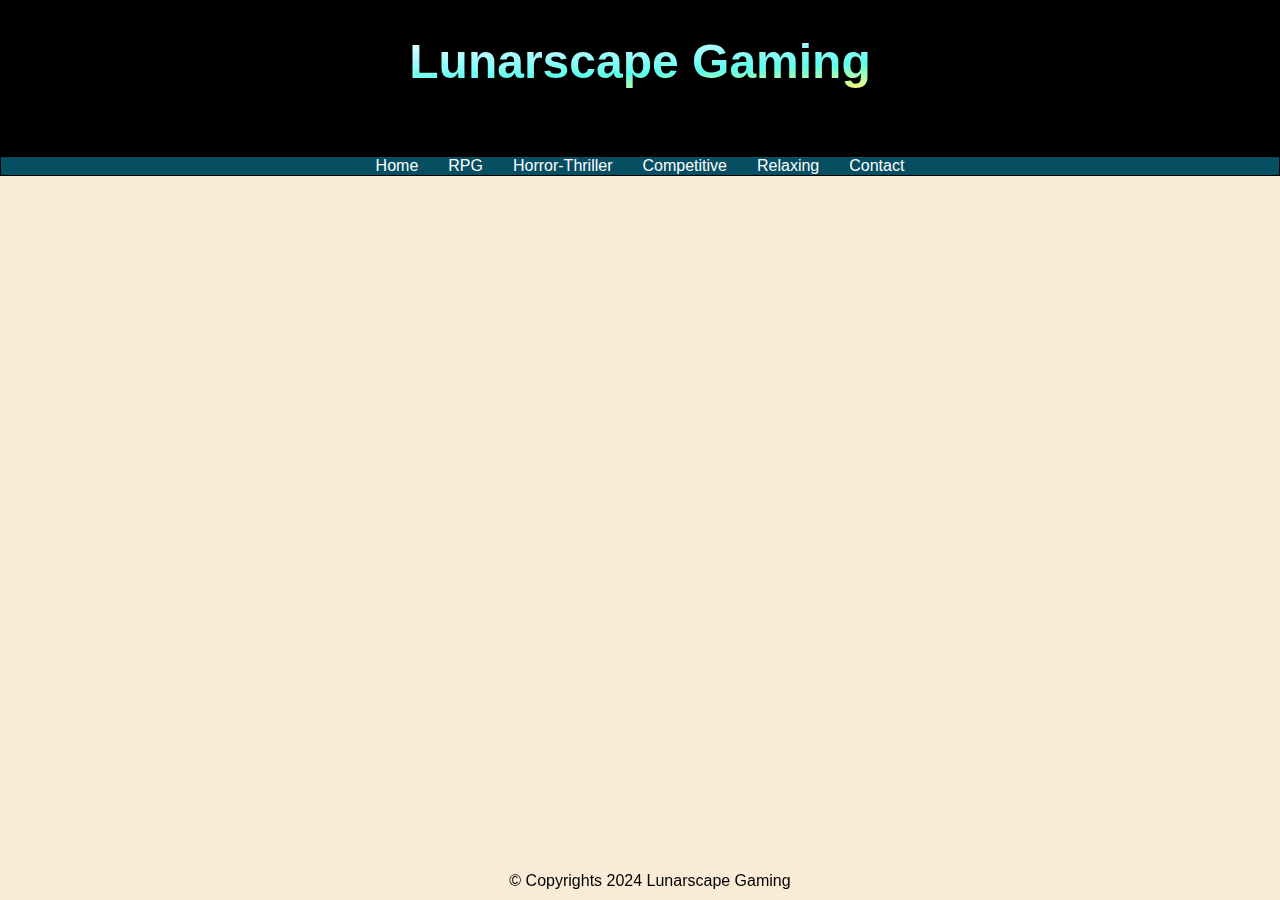
==== competitive.html @ 5d70069d "Almost" ====
<!DOCTYPE html>
<html lang="en">
<head>
    <meta charset="UTF-8">
    <meta name="viewport" content="width=device-width, initial-scale=1.0">
    <title>Lunarscape Gaming - Competitve</title>
    <link rel="preconnect" href="https://fonts.googleapis.com">
    <link rel="preconnect" href="https://fonts.gstatic.com" crossorigin>
    <link href="https://fonts.googleapis.com/css2?family=Poppins:ital,wght@0,100;0,200;0,300;0,400;0,500;0,600;0,700;0,800;0,900;1,100;1,200;1,300;1,400;1,500;1,600;1,700;1,800;1,900&display=swap" rel="stylesheet">
    <link rel="stylesheet" type="text/css" href="css/style.css" />
    <meta name="description" content="Lunarscape Gaming offers insights into various gaming genres, focusing on the main ones from RPG to competitive games.">
    <meta name="keywords" content="gaming, RPG, competitive, horror, thriller, relaxing games, games, hobby, adventure, Lunarscape Gaming">
    <link rel="icon" type="image/x-icon" href="images/favicon.ico">
</head>
    <body style="background-color: antiquewhite;">
        <header>
        <h1 class="sitetitle">Lunarscape Gaming</h1>
        <article>
            <p>
            Created by a gamer, for gamers.
        </p>
        </article>
        <nav>
            <ul>
                <li><a href="index.html">Home</a></li>
                <li><a href="rpg.html">RPG</a></li>
                <li><a href="horrorthriller.html">Horror-Thriller</a></li>
                <li><a href="competitive.html">Competitive</a></li>
                <li><a href="relaxing.html">Relaxing</a></li>
                <li><a href="contact.html">Contact</a></li>
            </ul>
        </nav>
    </header>
        <footer>&copy; Copyrights 2024 Lunarscape Gaming</footer>
</body>
</html>
---- css/style.css ----
body {
    font-family: 'Poppins', Arial, sans-serif;
    display: flex;
    flex-direction: column;
    min-height: 100vh;
    font-family: Arial, sans-serif;
    margin: 0;
    padding: 0;
    background-color: antiquewhite;
}
article, nav, p, ul, aside {
    flex: 1;
    
}
p {
    text-indent: 1%;
}
h2::first-letter {
    font-size: 1.5em;
    color: #004b7a;
    font-weight: bold;
}
header {
    padding: 1px;
    text-align: center;
    background-color: black;
}

h1 {
    padding: 5px;
  font-size: 48px;
  line-height: 1;
  font-weight: bold;
  background: linear-gradient(to top left,#eeff00,#eaff83,#5cffec,#a8fbff,#ffffff,#ffffff);
  -webkit-background-clip: text;
  -webkit-text-fill-color: transparent;
}
h2 {
    letter-spacing: 1px;
    font-size: 30px;
    color: black;
    text-align: left;
    line-height: 1.5;
}

nav ul {
    padding: 0;
    margin: 0;
    list-style: none;
    display: flex;
    justify-content: center;
    background-color: #064e62;
}

nav ul li {
    margin: 0 15px;
}

nav ul li a {
    color: white;
    text-decoration: none;
}

.emphasis {
    color: #898989;
    font-style: italic;
   padding: auto;
}
.start {
    font-style: italic;
    text-align: center;
    margin: 10px auto;
    font-size: 1 em;
}

aside.homeimages {
    position: absolute;
    right: 0;
    top: 50%;
    transform: translateY(-50%);
    display: flex;
    flex-direction: column;
    padding-right: 10px;
    float: right;
    margin: 10px;
}

aside.homeimages img {
    width: 250px;
    height: auto;
    margin: 10px 0;
    border-radius: 8px;
}

footer {
    text-align: center;
    padding: 10px;
    color: rgb(0, 0, 0);
    position: relative;
    bottom: 0;
    width: 100%;
    position: fixed;
}
.link {
    font-style: none;
    color: black;
}
aside {
    word-spacing: 5px;
    text-align: right;
    padding: 10px;
}
all {
    text-indent: 3%;
}

form{
    background-color: white;
    padding: 15px;
    border-radius: 5px;
    max-width: 500px;
    margin-left: 0;
    
}
label {
    display: flex;
    margin: auto;
}
input, select, textarea {
    width: 95%;
    padding: 5px;

}
button {
    color: black;
    background-color: #baf1ff;
    font-size: 15px;
    display: inline-block;
}
figure {
    max-width: 300px;
    margin: 0 auto;
}

figure img {
    width: 100%;
    height: auto;
}
figcaption {
    font-size: 16px;
    color: gray;
    text-align: center;
}
section {
    padding: 10px;
    margin: 10px 0;
}

@media (max-width: 40em) {
    body {
        font-size: 1em;
    }
    h1 {
        font-size: 2.5em;
    }
    h2 {
        font-size: 1.2em;
    }
    .homeimages {
        float: none;
        text-align: center;
    }
}
table {
    width: 100%;
    border-collapse: collapse;
    margin: 10px 0;
}

table, th, td {
    border: 2px solid #ccc;
    padding: 8px;
    text-align: left;
}

tr:nth-child(even) {
    background-color: #ffffff;
}
tr:nth-child(odd) {
    background-color: #abbfc6;
}
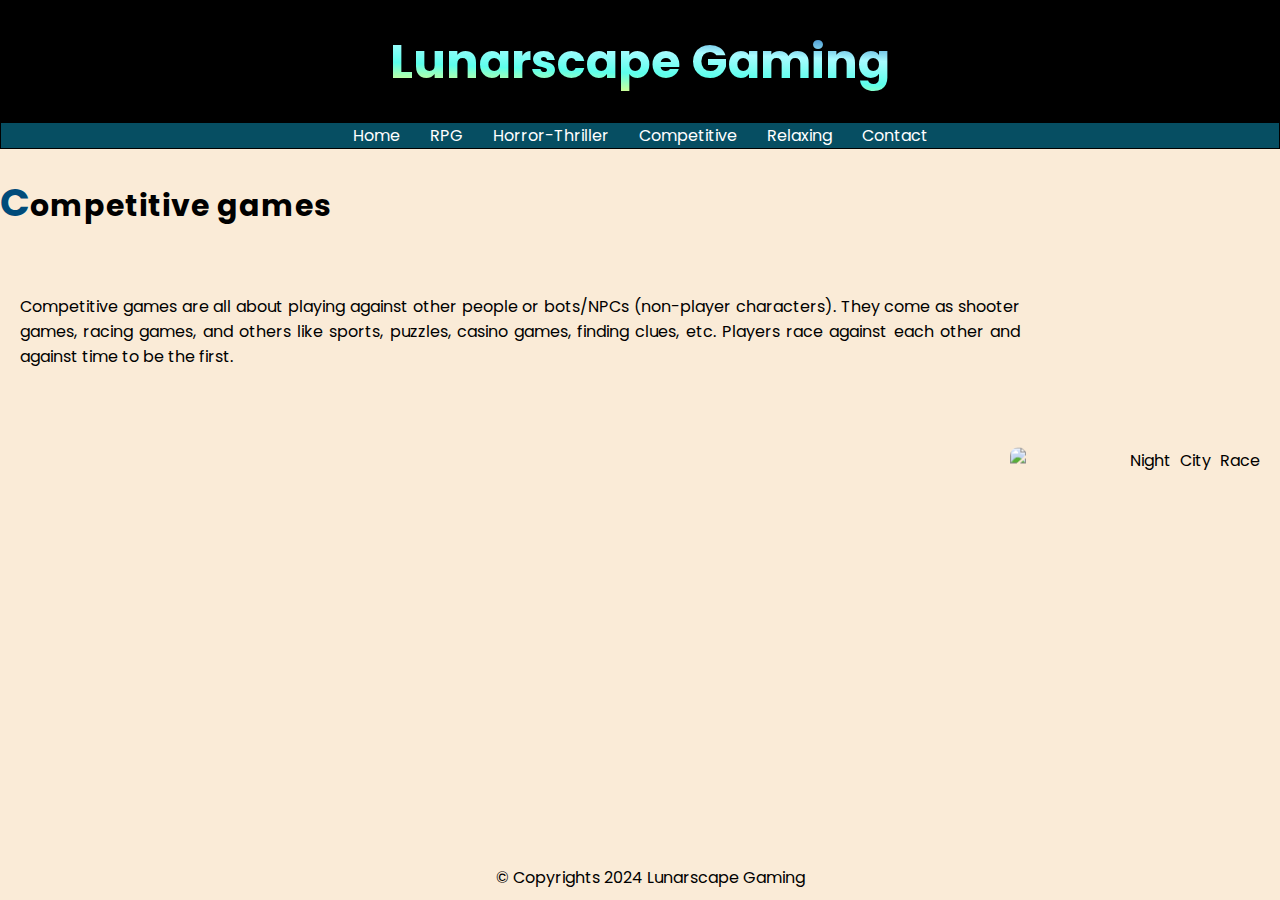
==== commit e08146ba: "Retake fixes" ====
--- a/competitive.html
+++ b/competitive.html
@@ -12,14 +12,9 @@
     <meta name="keywords" content="gaming, RPG, competitive, horror, thriller, relaxing games, games, hobby, adventure, Lunarscape Gaming">
     <link rel="icon" type="image/x-icon" href="images/favicon.ico">
 </head>
-    <body style="background-color: antiquewhite;">
+    <body>
         <header>
         <h1 class="sitetitle">Lunarscape Gaming</h1>
-        <article>
-            <p>
-            Created by a gamer, for gamers.
-        </p>
-        </article>
         <nav>
             <ul>
                 <li><a href="index.html">Home</a></li>
@@ -31,6 +26,12 @@
             </ul>
         </nav>
     </header>
+    <h2>Competitive games</h2>
+    <p>Competitive games are all about playing against other people or bots/NPCs (non-player characters). They come as shooter games, racing games, and others like sports, puzzles, casino games, finding clues, etc. Players race against each other and against time to be the first.</p>
+    
+    <aside class="homeimages">
+        <img src="images/Racing screenshot.png" alt="Night City Race" title="Cyberpunk 2077">
+     </aside>
         <footer>&copy; Copyrights 2024 Lunarscape Gaming</footer>
 </body>
 </html>
--- a/css/style.css
+++ b/css/style.css
@@ -1,22 +1,29 @@
+html, body {
+    margin: 0;
+    padding: 0;
+    overflow-x: hidden;
+}
 body {
     font-family: 'Poppins', Arial, sans-serif;
     display: flex;
     flex-direction: column;
     min-height: 100vh;
-    font-family: Arial, sans-serif;
     margin: 0;
     padding: 0;
     background-color: antiquewhite;
+    
 }
 article, nav, p, ul, aside {
     flex: 1;
     
 }
 p {
-    text-indent: 1%;
+    padding: 20px;
+    max-width: 1000px;
+    text-align: justify;
 }
 h2::first-letter {
-    font-size: 1.5em;
+    font-size: 1.3em;
     color: #004b7a;
     font-weight: bold;
 }
@@ -31,7 +38,7 @@
   font-size: 48px;
   line-height: 1;
   font-weight: bold;
-  background: linear-gradient(to top left,#eeff00,#eaff83,#5cffec,#a8fbff,#ffffff,#ffffff);
+  background: linear-gradient(to top right,#eeff00,#eaff83,#5cffec,#a8fbff,#3c88cb,#ffffff);
   -webkit-background-clip: text;
   -webkit-text-fill-color: transparent;
 }
@@ -64,15 +71,19 @@
 .emphasis {
     color: #898989;
     font-style: italic;
-   padding: auto;
+   margin: auto;
+   text-align: center;
 }
 .start {
     font-style: italic;
     text-align: center;
     margin: 10px auto;
-    font-size: 1 em;
-}
-
+    font-size: 1em;
+}
+.comment {
+    font-style: italic;
+    font-size: 0.9em;
+}
 aside.homeimages {
     position: absolute;
     right: 0;
@@ -99,19 +110,16 @@
     position: relative;
     bottom: 0;
     width: 100%;
-    position: fixed;
 }
 .link {
     font-style: none;
     color: black;
+    text-indent: 30%;
 }
 aside {
     word-spacing: 5px;
     text-align: right;
     padding: 10px;
-}
-all {
-    text-indent: 3%;
 }
 
 form{
@@ -138,7 +146,7 @@
     display: inline-block;
 }
 figure {
-    max-width: 300px;
+    max-width: 600px;
     margin: 0 auto;
 }
 
@@ -171,21 +179,49 @@
         text-align: center;
     }
 }
+
+form {
+    max-width: 500px;
+}
+fieldset {
+    border: none;
+    padding: 0;
+    margin: 0;
+}
+legend {
+    font-weight: bold;
+    padding: 0;
+    margin-bottom: 5px;
+}
+label {
+    display: block;
+    margin-top: 10px;
+}
+
 table {
     width: 100%;
     border-collapse: collapse;
     margin: 10px 0;
 }
-
 table, th, td {
+    width: 33%;
+    max-width: 400px;
     border: 2px solid #ccc;
+    margin: 10px;
     padding: 8px;
     text-align: left;
 }
-
 tr:nth-child(even) {
     background-color: #ffffff;
 }
 tr:nth-child(odd) {
     background-color: #abbfc6;
-}+}
+
+/*Style for uppercase for one word inside a sentence*/
+.uppercase {
+    text-transform: uppercase;
+}
+.submitbutton:hover {
+    background-color: #93fffa;
+}
